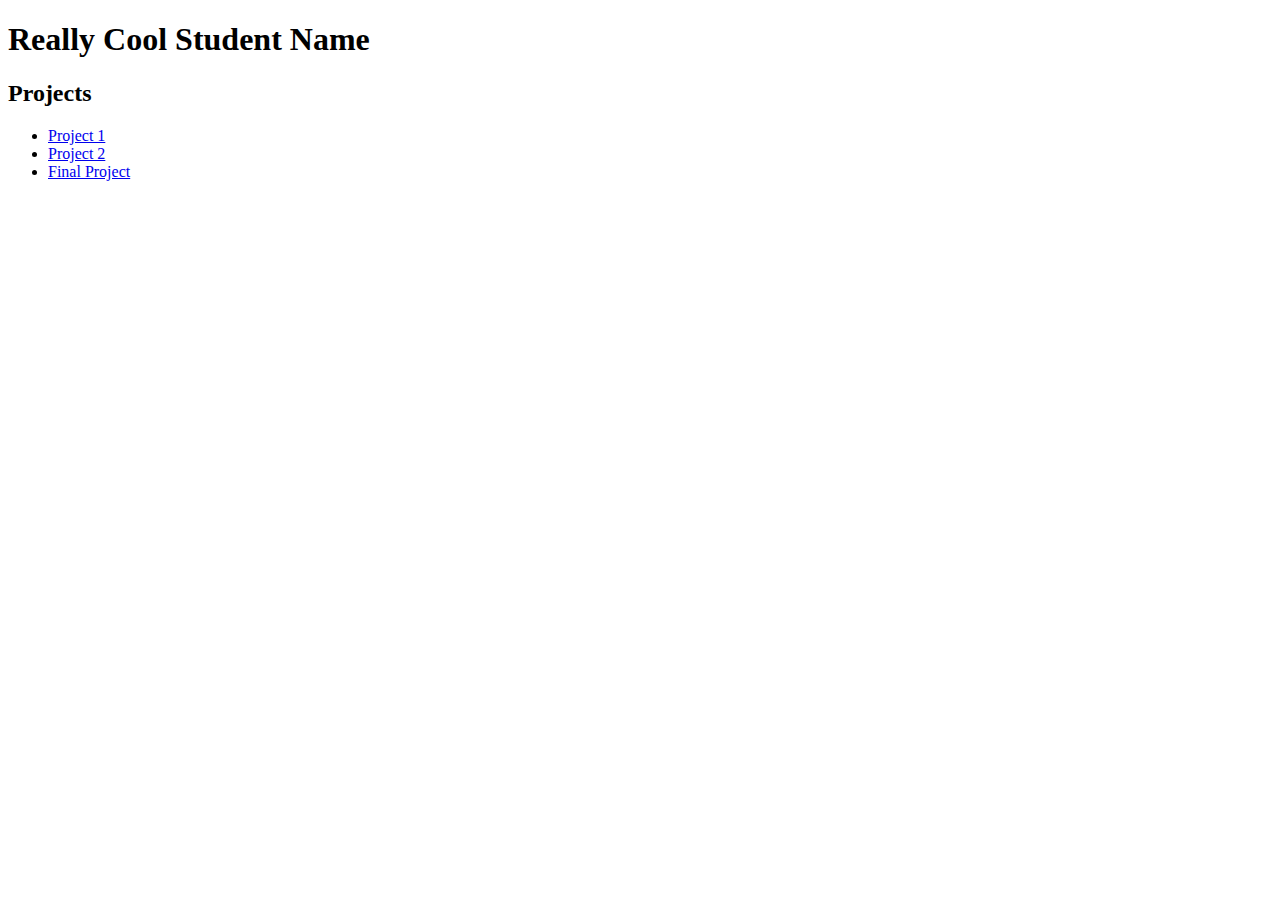
==== index.html @ 68285be1 "adding zip files" ====
<!DOCTYPE html>
<html>

<head>
	<meta name="viewport" content="width=device-width, initial-scale=1">
	<title>Web Programming | STUDENT NAME | Projects</title>
</head>

<body>

	<h1>Really Cool Student Name</h1>

	<h2>Projects</h2>

	<ul>
		<li><a href="project1">Project 1</a></li>
		<li><a href="project2">Project 2</a></li>
		<li><a href="project3">Final Project</a></li>
	</ul>

</body>

</html>
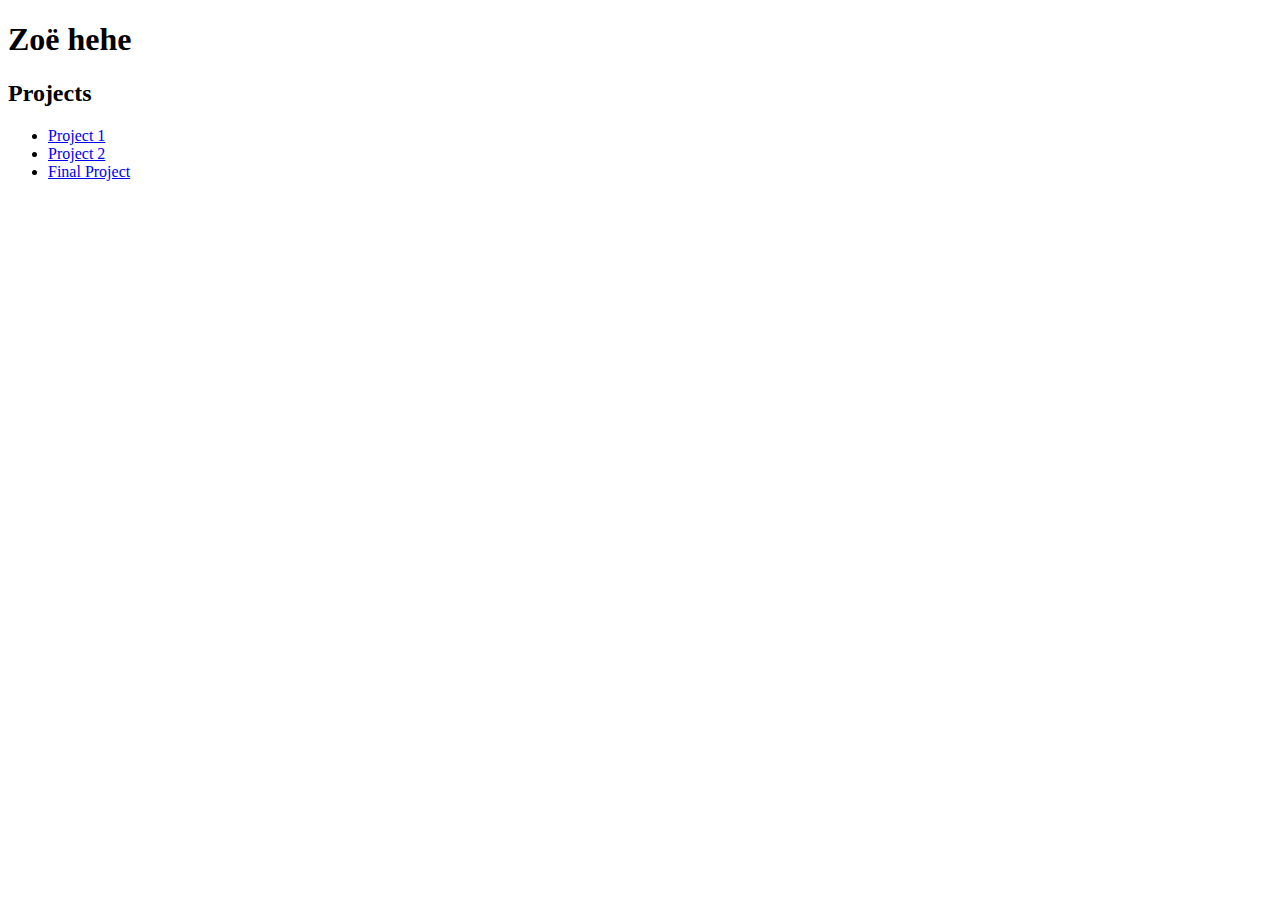
==== commit 5f2b8042: "1" ====
--- a/index.html
+++ b/index.html
@@ -3,12 +3,12 @@
 
 <head>
 	<meta name="viewport" content="width=device-width, initial-scale=1">
-	<title>Web Programming | STUDENT NAME | Projects</title>
+	<title>Web Programming | Zoë Pulley | Projects</title>
 </head>
 
 <body>
 
-	<h1>Really Cool Student Name</h1>
+	<h1>Zoë hehe</h1>
 
 	<h2>Projects</h2>
 
@@ -20,4 +20,4 @@
 
 </body>
 
-</html>+</html>
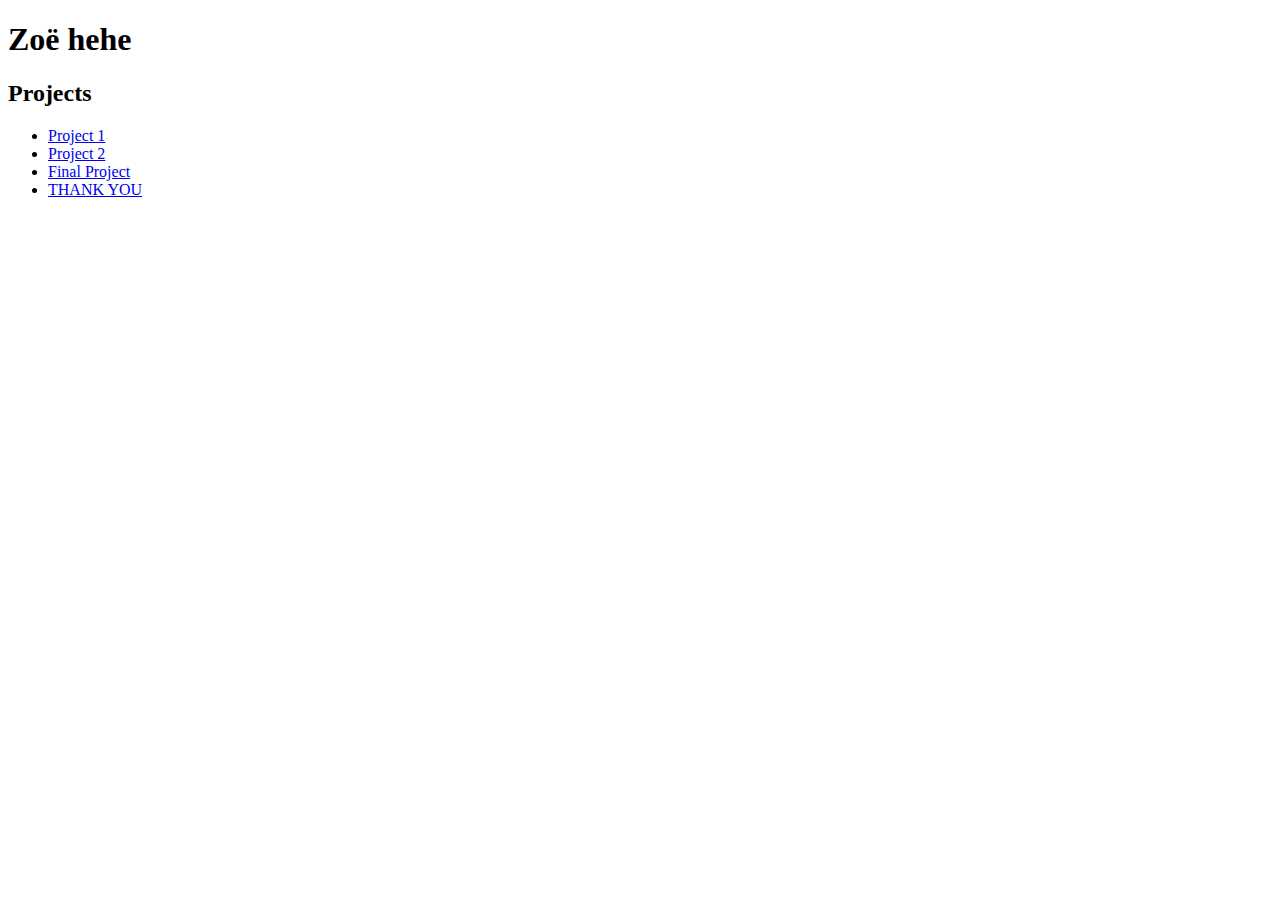
==== commit 80321e4a: "1" ====
--- a/index.html
+++ b/index.html
@@ -16,6 +16,7 @@
 		<li><a href="project1">Project 1</a></li>
 		<li><a href="project2">Project 2</a></li>
 		<li><a href="project3">Final Project</a></li>
+		<li><a href="project3">THANK YOU</a></li>
 	</ul>
 
 </body>
